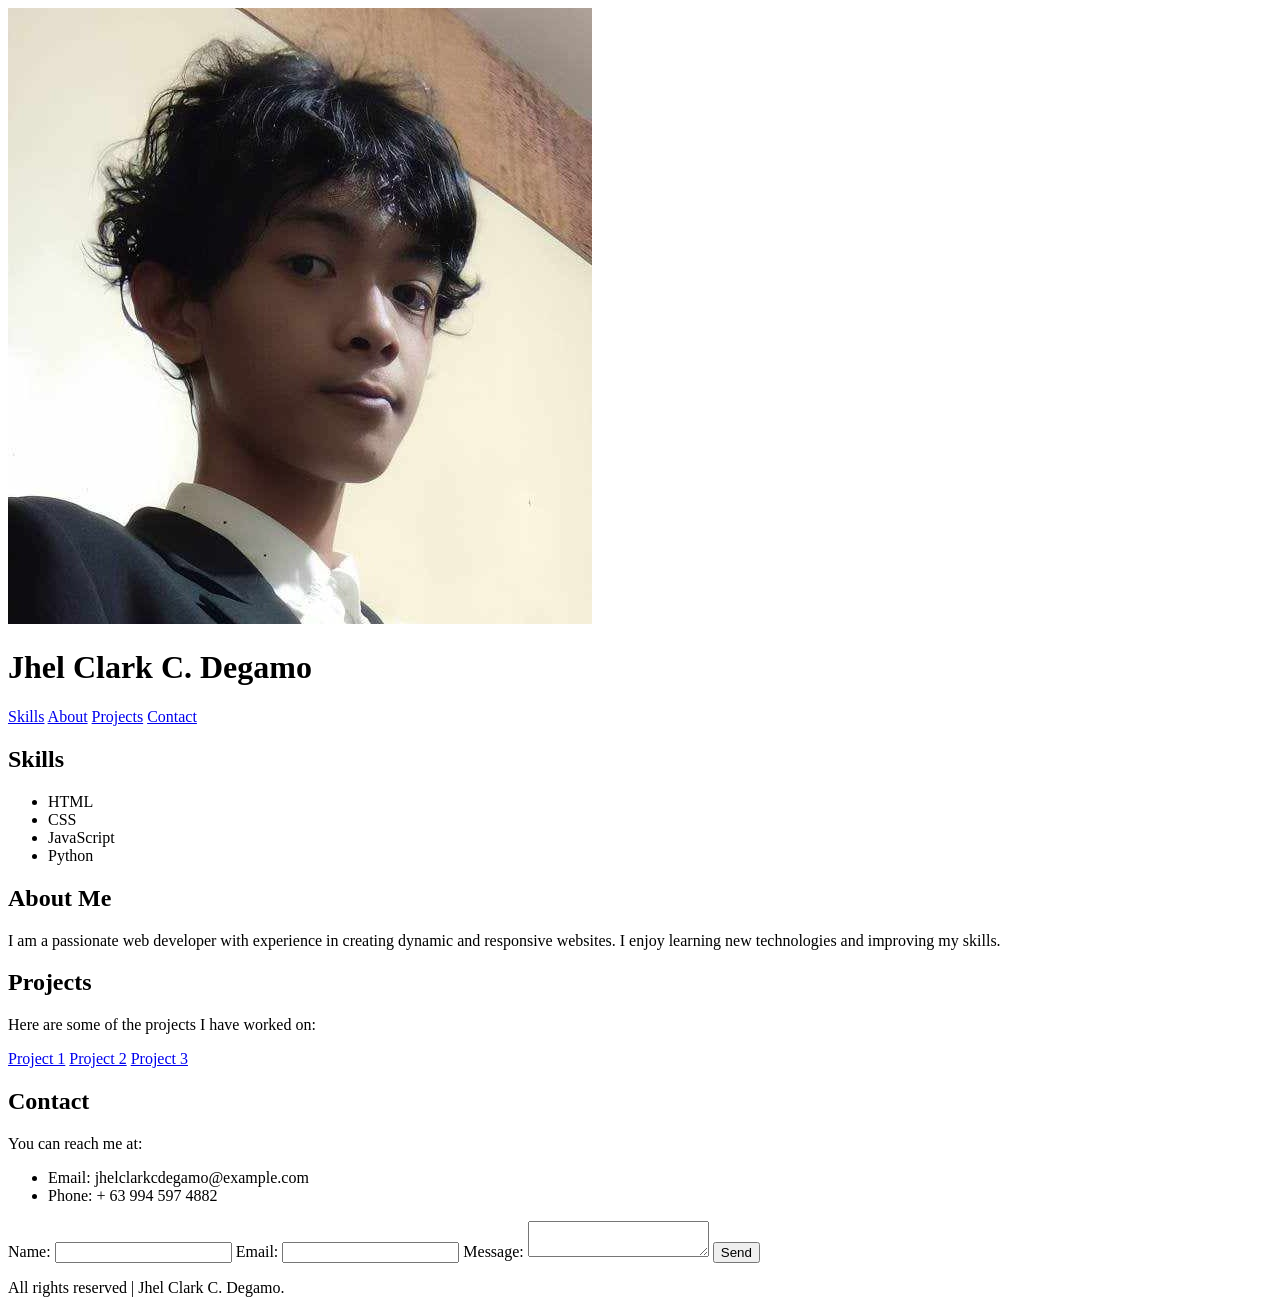
==== Index.html @ 3dabbafb "Add files via upload" ====
<!DOCTYPE html>
<html lang="en">
<head>
    <meta charset="UTF-8">
    <meta name="viewport" content="width=device-width, initial-scale=1.0">
    <title>My Portfolio</title>
    <link rel="stylesheet" href="assets/style.css">
</head>
<body>

    <header>
        <img src="myprofile.jpg" alt="myprofile">
        <div>
            <h1>Jhel Clark C. Degamo</h1>
        </div>
        
    </header>
    
    <nav>
        <a href="#skills">Skills</a>
        <a href="#about">About</a>
        <a href="#projects">Projects</a>
        <a href="#contact">Contact</a>
    </nav>

    <section id="skills">
        <h2>Skills</h2>
        <ul>
            <li>HTML</li>
            <li>CSS</li>
            <li>JavaScript</li>
            <li>Python</li>
        </ul>
    </section>  

    <section id="about">
        <h2>About Me</h2>
        <p>I am a passionate web developer with experience in creating dynamic and responsive websites. I enjoy learning new technologies and improving my skills.</p>
    </section>

    <section id="projects">
        <h2>Projects</h2>
        <p>Here are some of the projects I have worked on:</p>
        
            <a href="https://incomparable-eclair-abca95.netlify.app/?authuser=0" target="_blank">Project 1</a>
            <a href="https://eclectic-treacle-16298b.netlify.app/jhelgrade?authuser=0" target="_blank">Project 2</a>
            <a href="https://admirable-sprite-1a06df.netlify.app/?authuser=0" target="_blank">Project 3</a>
        
    </section>

    <section id="contact">
        <h2>Contact</h2>
        <p>You can reach me at:</p>
        <ul>
            <li>Email: jhelclarkcdegamo@example.com</li>
            <li>Phone: + 63 994 597 4882</li>
        </ul>

        <form action="">
            <label for="name">Name:</label>
            <input type="text" id="name" name="name" required>
            <label for="email">Email:</label>
            <input type="email" id="email" name="email" required>
            <label for="message">Message:</label>
            <textarea id="message" name="message" required></textarea>
            <button type="submit">Send</button>
        </form>
    </section>

    <footer>
        <p>All rights reserved | Jhel Clark C. Degamo. </p>
    </footer>

</body>
</html>
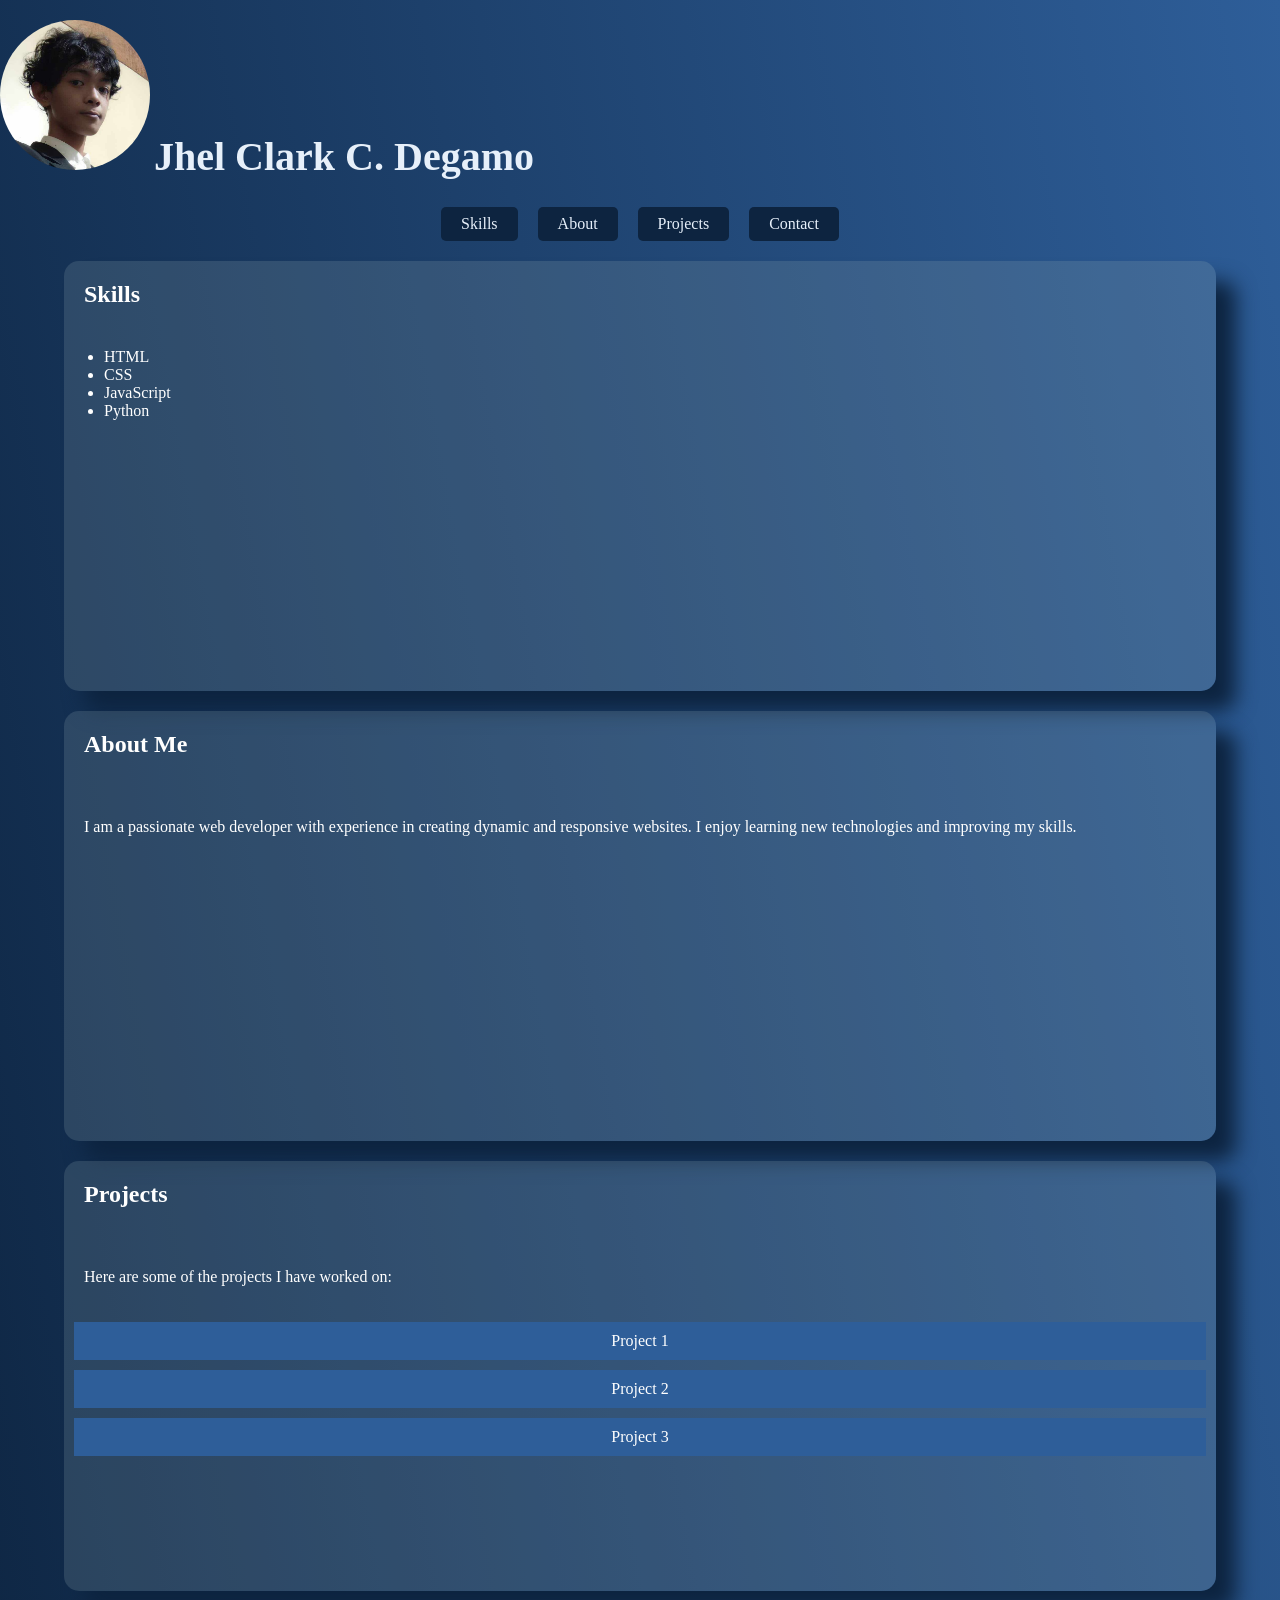
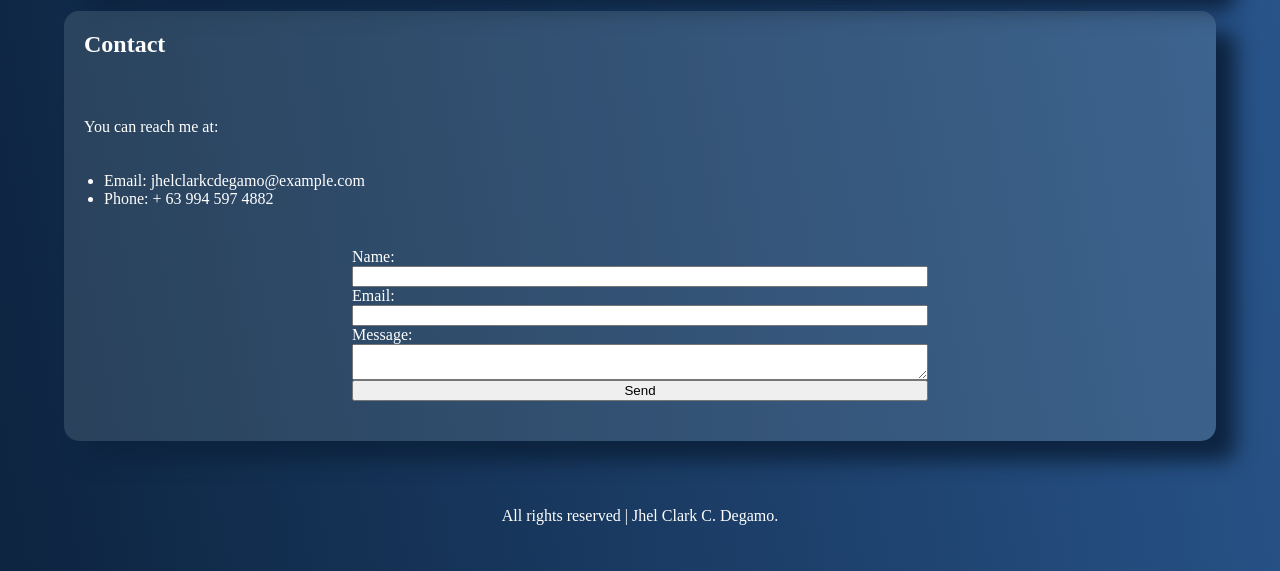
==== commit 752169b3: "Update Index.html" ====
--- a/Index.html
+++ b/Index.html
@@ -4,7 +4,7 @@
     <meta charset="UTF-8">
     <meta name="viewport" content="width=device-width, initial-scale=1.0">
     <title>My Portfolio</title>
-    <link rel="stylesheet" href="assets/style.css">
+    <link rel="stylesheet" href="style.css">
 </head>
 <body>
 
@@ -72,4 +72,4 @@
     </footer>
 
 </body>
-</html>+</html>
--- a/style.css
+++ b/style.css
@@ -0,0 +1,88 @@
+body{
+    font-family: 'Times New Roman', Times, serif;
+    margin: 0;
+    padding: 0;
+    background: linear-gradient(80deg, #0d2440, #2e5e99);
+}
+
+header {
+    color:#e7f0fa;
+}
+
+header h1 {
+    font-size: 2.5em;
+
+}
+
+header div, img{
+  display: inline-block;
+}
+
+header img {
+    width: 150px;
+    height: 150px;
+    border-radius: 50%;
+    margin-top: 20px;
+}
+
+nav {
+    display: flex;
+    justify-content: center;
+}
+
+nav a {
+    color: #e7f0fa;
+    text-decoration: none;
+    margin: 0 10px;
+    padding: 8px 20px;
+    background-color:  #0d2440;
+    border-radius: 5px;
+}
+
+nav a:hover {
+    background-color:  #7ba4d0;
+}
+
+section {
+    background-color: rgba(138, 161, 170, 0.217);
+    color: #fff;
+    height:430px;
+    width: 90%;
+    margin: 20px auto;
+    border-radius: 15px;
+    box-shadow: #0d2440 20px 20px 20px;
+}
+
+section h2, p {
+    padding: 20px;
+}
+
+section a {
+    color: #fff;
+    text-decoration: none;
+    background-color: #2e5e99;
+    display: flex;
+    justify-content: space-around;
+    padding: 10px 20px;
+    margin: 10px;
+    width: 30px auto;
+}
+
+form {
+    display: flex;
+    flex-direction: column;
+    padding: 20px;
+    width: 50%;
+    margin: 20px auto;
+
+}
+
+section a:hover {
+    background-color: #7ba4d0;
+}
+
+footer{
+    text-align: center;
+    color: #fff;
+    padding: 10px;
+}
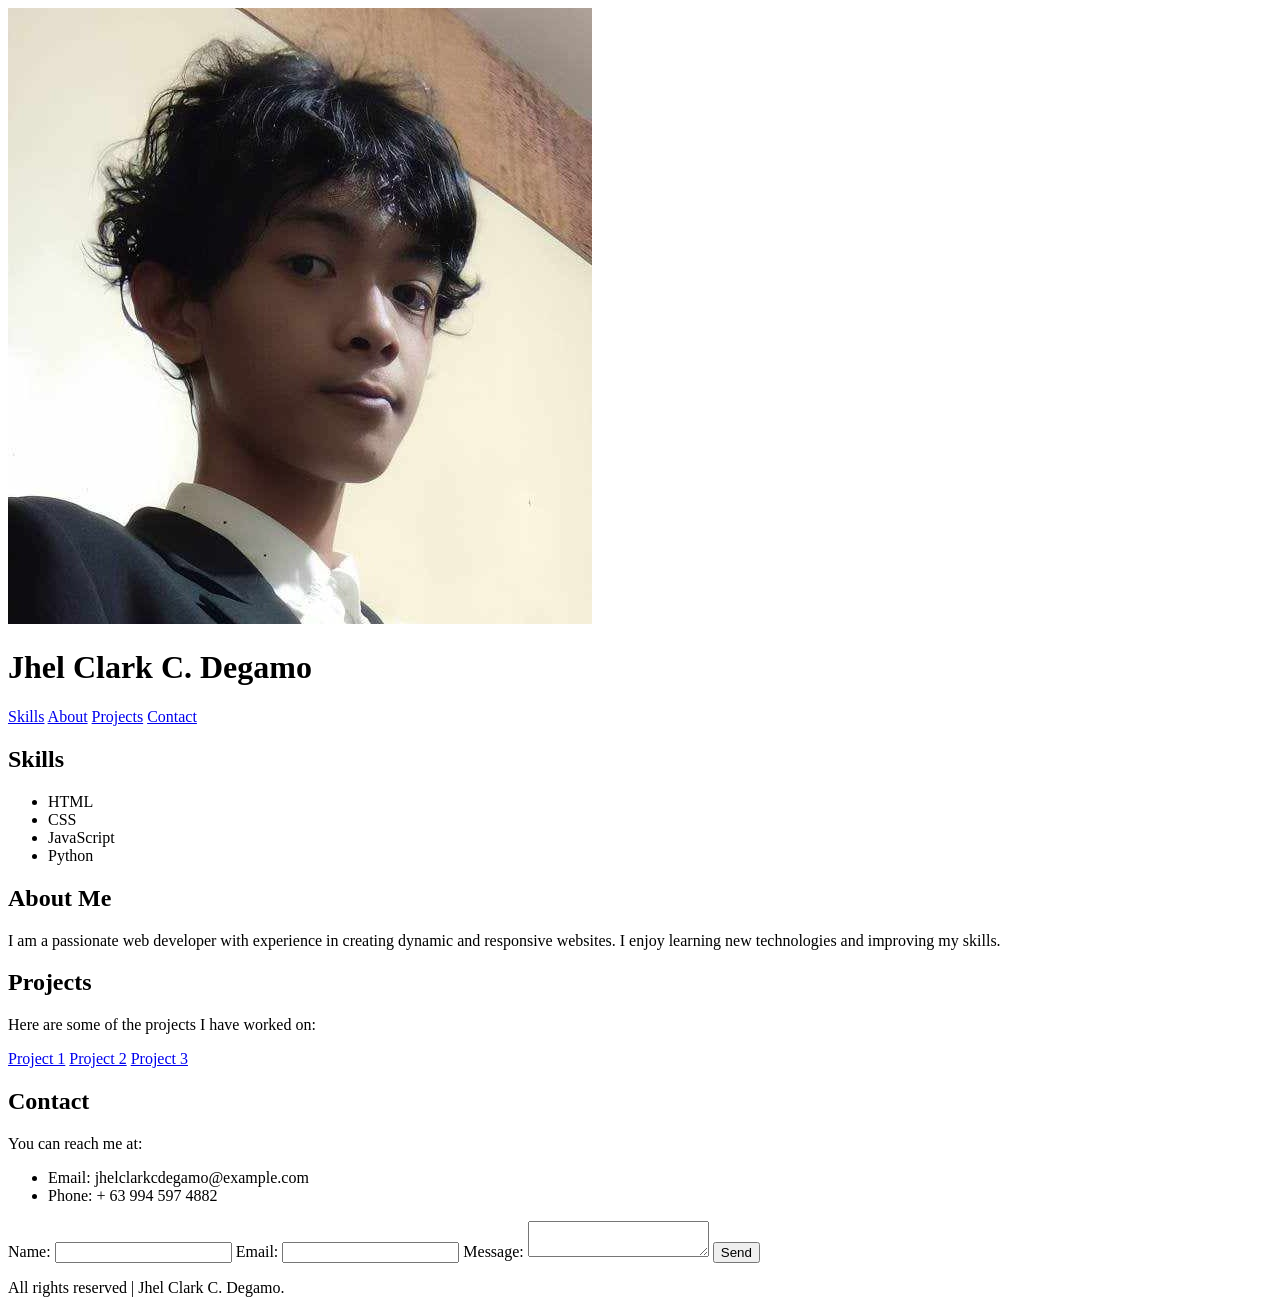
==== commit ceba22cd: "Add files via upload" ====
--- a/Index.html
+++ b/Index.html
@@ -4,7 +4,7 @@
     <meta charset="UTF-8">
     <meta name="viewport" content="width=device-width, initial-scale=1.0">
     <title>My Portfolio</title>
-    <link rel="stylesheet" href="style.css">
+    <link rel="stylesheet" href="assets/style.css">
 </head>
 <body>
 
@@ -72,4 +72,4 @@
     </footer>
 
 </body>
-</html>
+</html>
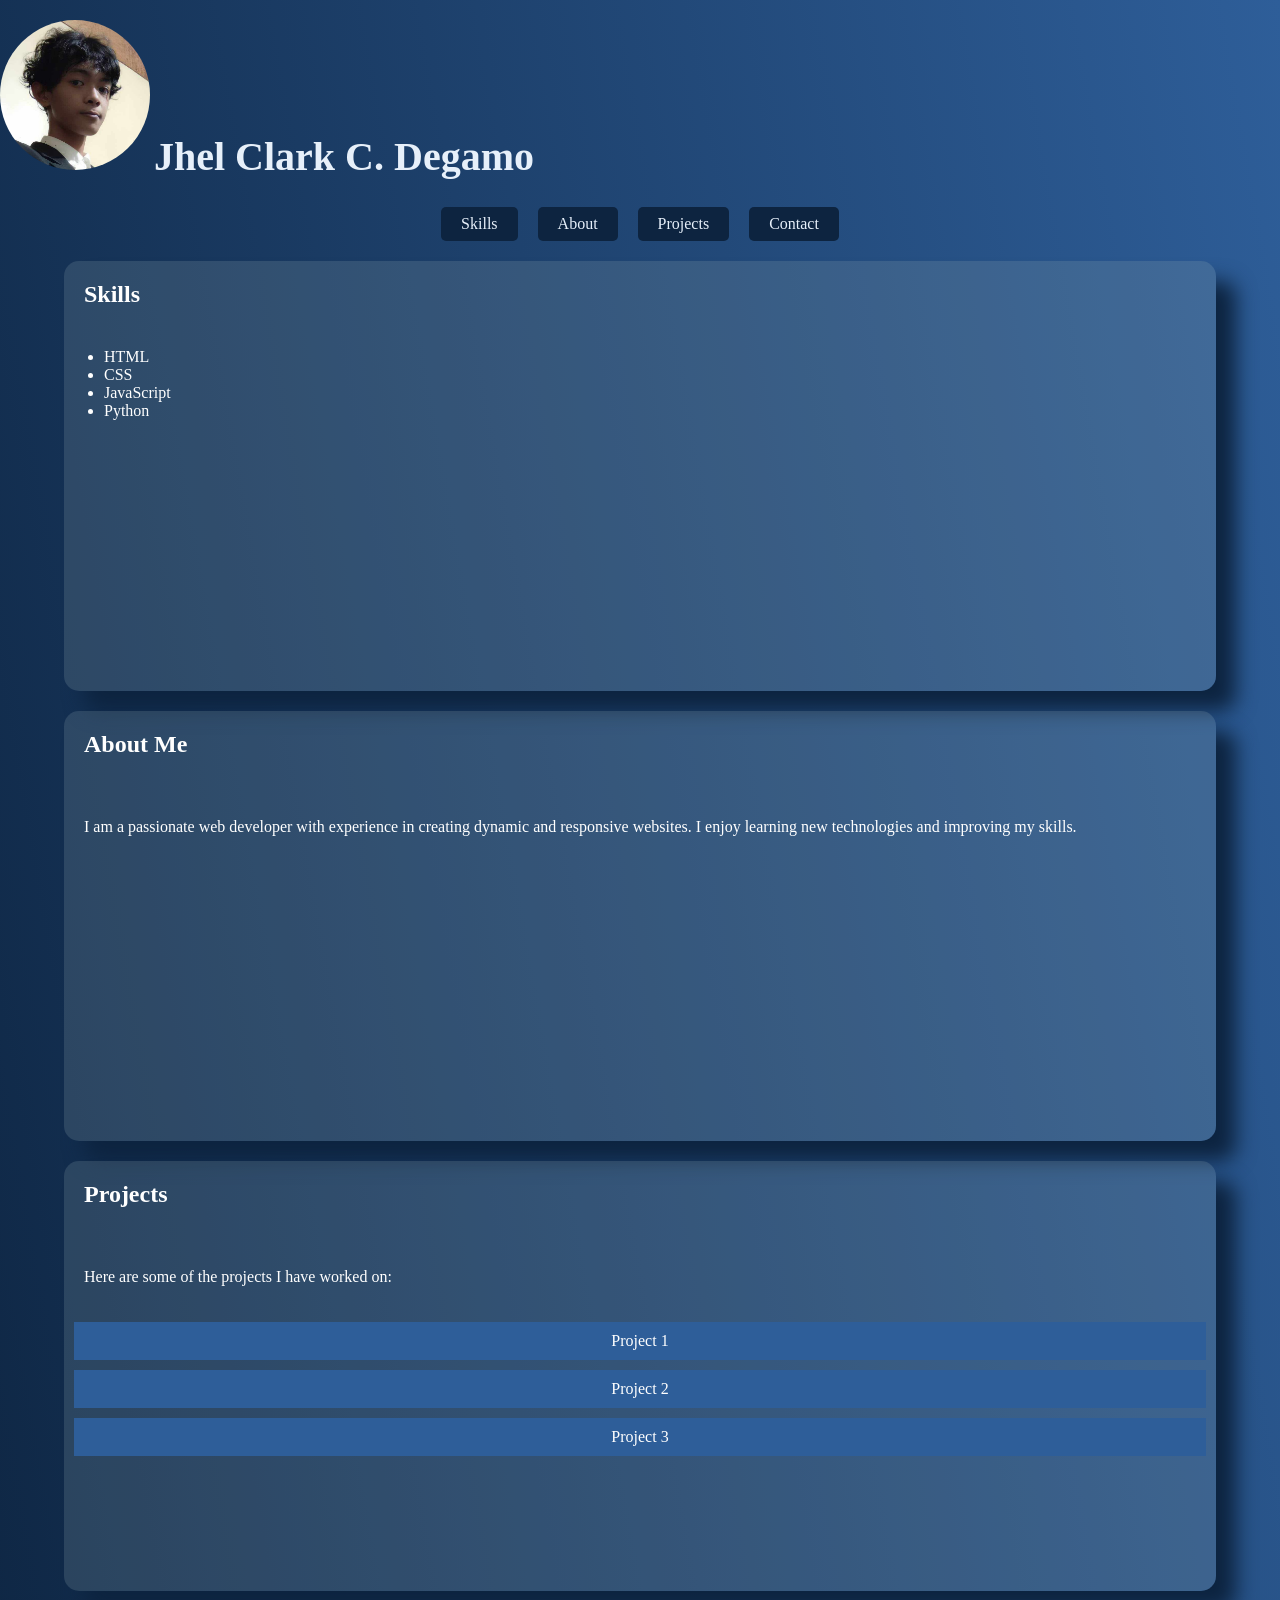
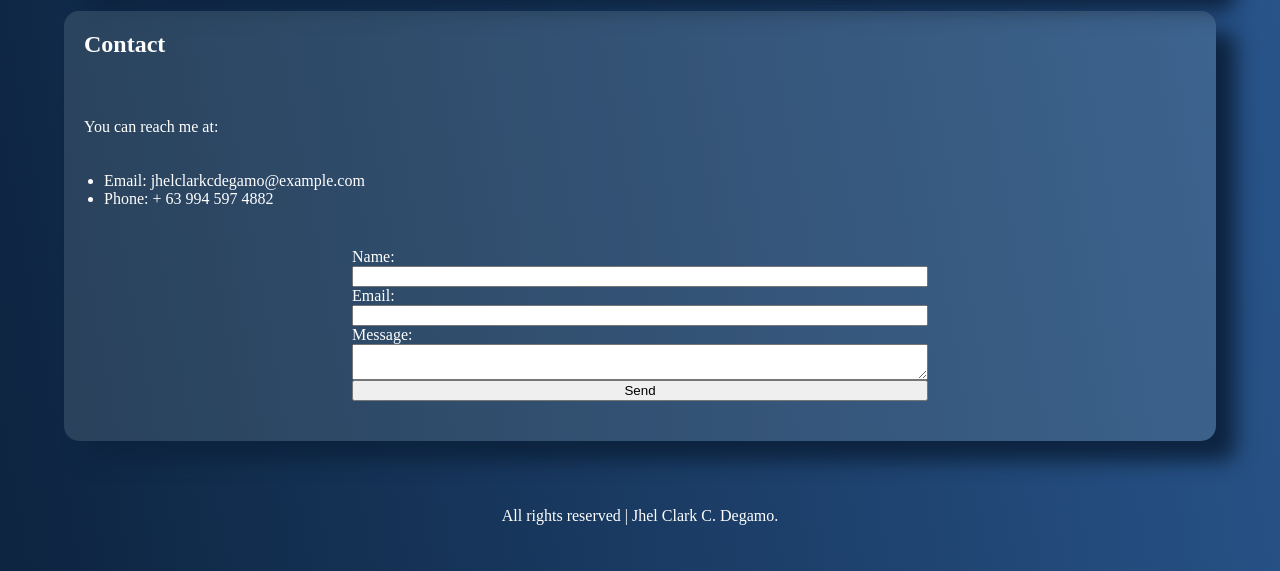
==== commit 2bd7706d: "Update Index.html" ====
--- a/Index.html
+++ b/Index.html
@@ -4,7 +4,7 @@
     <meta charset="UTF-8">
     <meta name="viewport" content="width=device-width, initial-scale=1.0">
     <title>My Portfolio</title>
-    <link rel="stylesheet" href="assets/style.css">
+    <link rel="stylesheet" href="style.css">
 </head>
 <body>
 
@@ -72,4 +72,4 @@
     </footer>
 
 </body>
-</html>+</html>
--- a/style.css
+++ b/style.css
@@ -0,0 +1,88 @@
+body{
+    font-family: 'Times New Roman', Times, serif;
+    margin: 0;
+    padding: 0;
+    background: linear-gradient(80deg, #0d2440, #2e5e99);
+}
+
+header {
+    color:#e7f0fa;
+}
+
+header h1 {
+    font-size: 2.5em;
+
+}
+
+header div, img{
+  display: inline-block;
+}
+
+header img {
+    width: 150px;
+    height: 150px;
+    border-radius: 50%;
+    margin-top: 20px;
+}
+
+nav {
+    display: flex;
+    justify-content: center;
+}
+
+nav a {
+    color: #e7f0fa;
+    text-decoration: none;
+    margin: 0 10px;
+    padding: 8px 20px;
+    background-color:  #0d2440;
+    border-radius: 5px;
+}
+
+nav a:hover {
+    background-color:  #7ba4d0;
+}
+
+section {
+    background-color: rgba(138, 161, 170, 0.217);
+    color: #fff;
+    height:430px;
+    width: 90%;
+    margin: 20px auto;
+    border-radius: 15px;
+    box-shadow: #0d2440 20px 20px 20px;
+}
+
+section h2, p {
+    padding: 20px;
+}
+
+section a {
+    color: #fff;
+    text-decoration: none;
+    background-color: #2e5e99;
+    display: flex;
+    justify-content: space-around;
+    padding: 10px 20px;
+    margin: 10px;
+    width: 30px auto;
+}
+
+form {
+    display: flex;
+    flex-direction: column;
+    padding: 20px;
+    width: 50%;
+    margin: 20px auto;
+
+}
+
+section a:hover {
+    background-color: #7ba4d0;
+}
+
+footer{
+    text-align: center;
+    color: #fff;
+    padding: 10px;
+}
